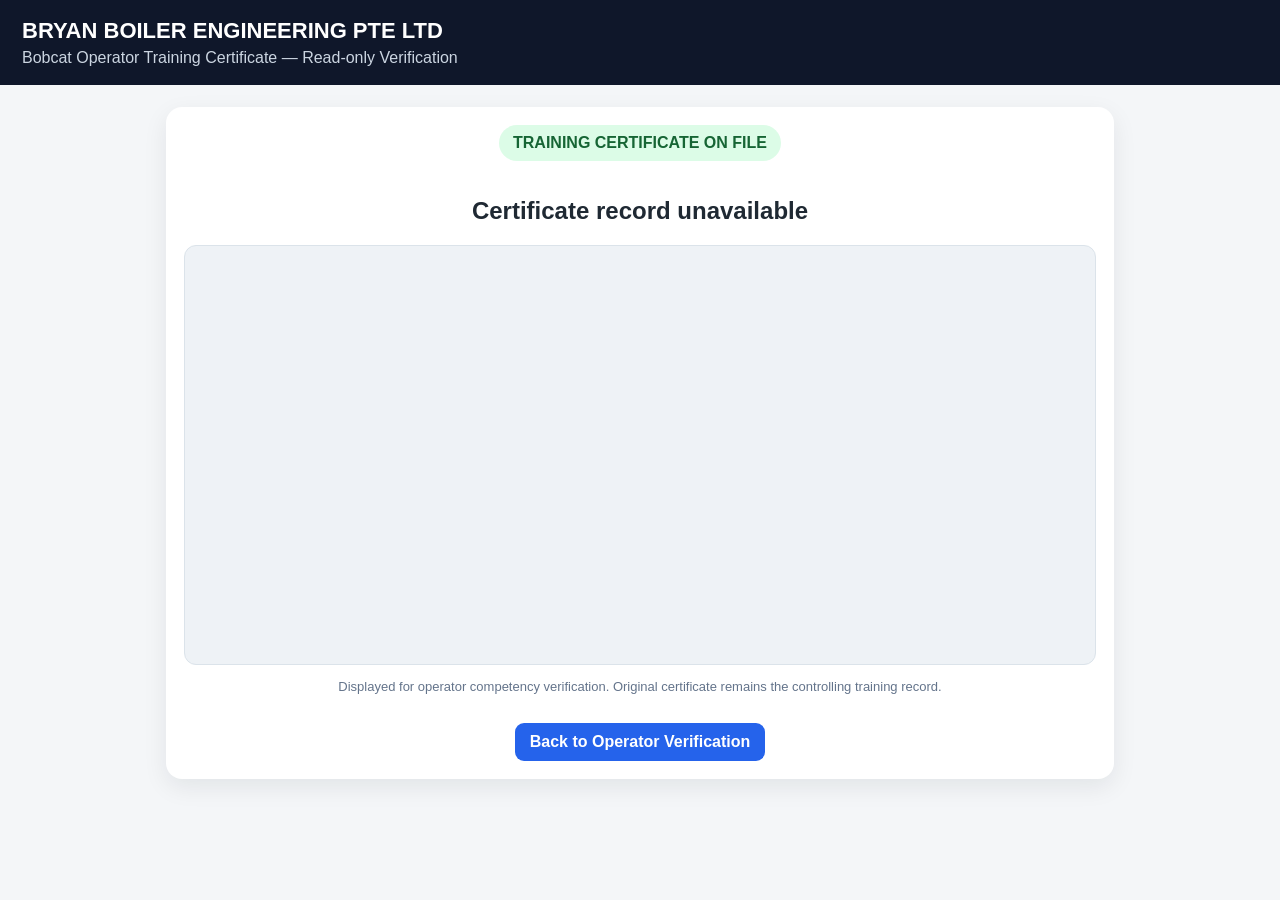
==== certificate.html @ 9e1adadf "Add Bobcat certificate viewer" ====
<!DOCTYPE html>
<html lang="en">
<head>
<meta charset="UTF-8">
<meta name="viewport" content="width=device-width, initial-scale=1.0">
<title>BBE Training Certificate</title>
<style>
*{box-sizing:border-box}body{margin:0;font-family:Arial,Helvetica,sans-serif;background:#f4f6f8;color:#1f2933}.top{background:#0f172a;color:#fff;padding:18px 22px}.top h1{margin:0;font-size:22px}.top p{margin:5px 0 0;color:#cbd5e1}.wrap{max-width:980px;margin:22px auto;padding:0 16px}.card{background:#fff;border-radius:16px;padding:18px;box-shadow:0 8px 24px rgba(15,23,42,.08);text-align:center}.status{display:inline-block;background:#dcfce7;color:#166534;font-weight:bold;padding:9px 14px;border-radius:999px;margin-bottom:16px}.viewer{min-height:420px;display:flex;align-items:center;justify-content:center;overflow:auto;background:#eef2f6;border:1px solid #dbe3ea;border-radius:12px;padding:18px}.viewer img{max-width:100%;height:auto;background:#fff;box-shadow:0 4px 14px rgba(0,0,0,.15)}.viewer img.rotate{transform:rotate(180deg)}.note{font-size:13px;color:#64748b;margin-top:14px}.back{display:inline-block;margin-top:16px;text-decoration:none;background:#2563eb;color:#fff;padding:10px 15px;border-radius:9px;font-weight:bold}@media(max-width:600px){.viewer{min-height:300px;padding:8px}.top h1{font-size:18px}}
</style>
</head>
<body>
<div class="top"><h1>BRYAN BOILER ENGINEERING PTE LTD</h1><p>Bobcat Operator Training Certificate — Read-only Verification</p></div>
<div class="wrap"><div class="card">
<div class="status">TRAINING CERTIFICATE ON FILE</div>
<h2 id="name">Certificate</h2>
<div class="viewer"><img id="cert" alt="Training certificate"></div>
<p class="note">Displayed for operator competency verification. Original certificate remains the controlling training record.</p>
<a class="back" href="javascript:history.back()">Back to Operator Verification</a>
</div></div>
<script>
const id=(new URLSearchParams(location.search).get('id')||'').toUpperCase();
const records={
 'BBE-BO-003':{name:'Lim Seng Leong',src:'certs/lim_bobcat.jpg',rotate:true},
 'BBE-BO-004':{name:'Rashedul Islam Shamsul Haque',src:'certs/rashedul_bobcat.jpg',rotate:false}
};
const r=records[id];
if(r){document.getElementById('name').textContent=r.name+' — '+id;const im=document.getElementById('cert');im.src=r.src;if(r.rotate)im.classList.add('rotate');}
else{document.getElementById('name').textContent='Certificate record unavailable';document.getElementById('cert').style.display='none';}
</script>
</body>
</html>
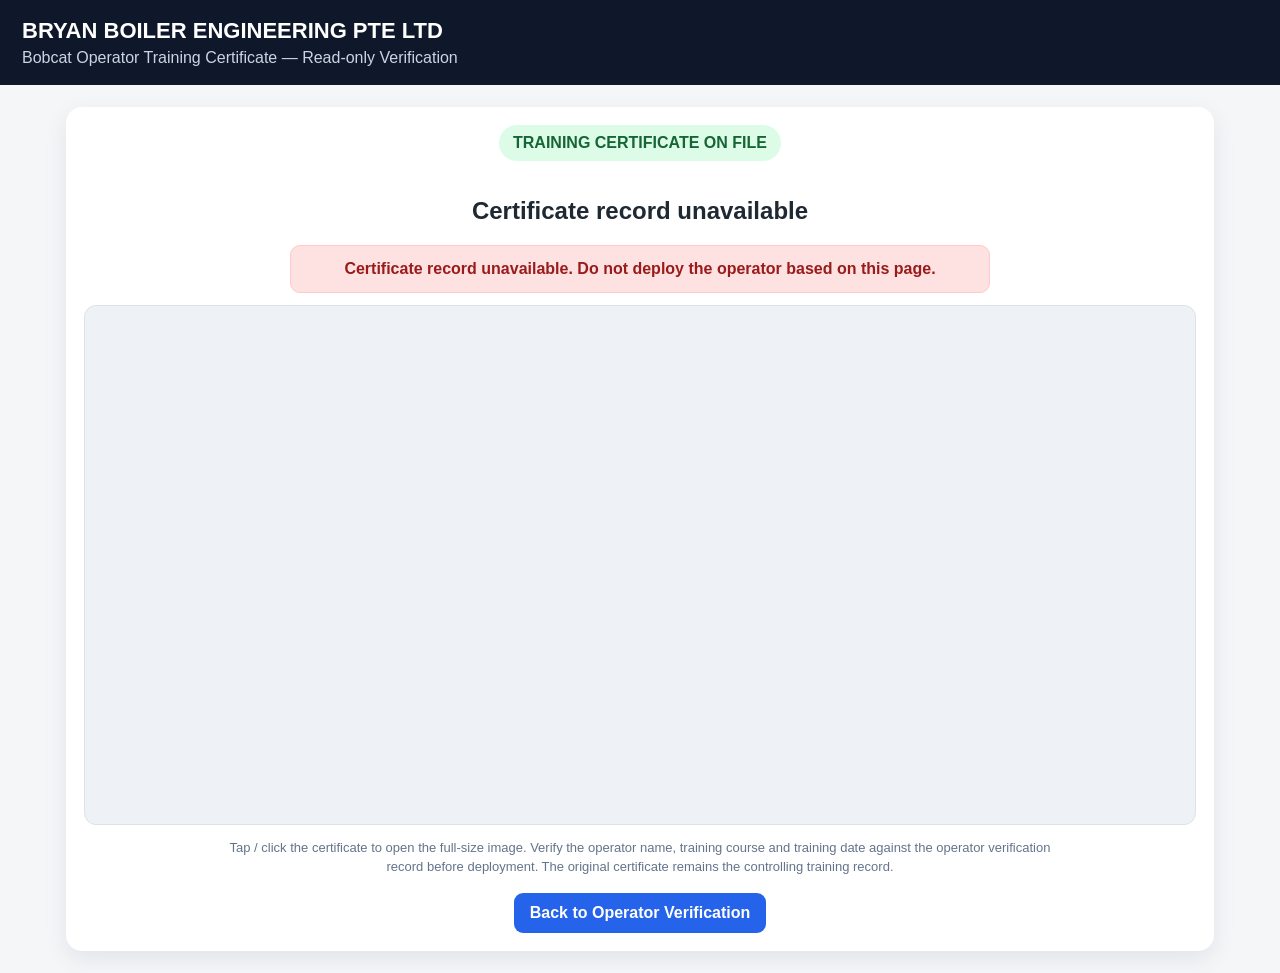
==== commit a0c822ec: "Fix Bobcat certificate viewer with clear full-size images" ====
--- a/certificate.html
+++ b/certificate.html
@@ -5,7 +5,20 @@
 <meta name="viewport" content="width=device-width, initial-scale=1.0">
 <title>BBE Training Certificate</title>
 <style>
-*{box-sizing:border-box}body{margin:0;font-family:Arial,Helvetica,sans-serif;background:#f4f6f8;color:#1f2933}.top{background:#0f172a;color:#fff;padding:18px 22px}.top h1{margin:0;font-size:22px}.top p{margin:5px 0 0;color:#cbd5e1}.wrap{max-width:980px;margin:22px auto;padding:0 16px}.card{background:#fff;border-radius:16px;padding:18px;box-shadow:0 8px 24px rgba(15,23,42,.08);text-align:center}.status{display:inline-block;background:#dcfce7;color:#166534;font-weight:bold;padding:9px 14px;border-radius:999px;margin-bottom:16px}.viewer{min-height:420px;display:flex;align-items:center;justify-content:center;overflow:auto;background:#eef2f6;border:1px solid #dbe3ea;border-radius:12px;padding:18px}.viewer img{max-width:100%;height:auto;background:#fff;box-shadow:0 4px 14px rgba(0,0,0,.15)}.viewer img.rotate{transform:rotate(180deg)}.note{font-size:13px;color:#64748b;margin-top:14px}.back{display:inline-block;margin-top:16px;text-decoration:none;background:#2563eb;color:#fff;padding:10px 15px;border-radius:9px;font-weight:bold}@media(max-width:600px){.viewer{min-height:300px;padding:8px}.top h1{font-size:18px}}
+*{box-sizing:border-box}
+body{margin:0;font-family:Arial,Helvetica,sans-serif;background:#f4f6f8;color:#1f2933}
+.top{background:#0f172a;color:#fff;padding:18px 22px}
+.top h1{margin:0;font-size:22px}.top p{margin:5px 0 0;color:#cbd5e1}
+.wrap{max-width:1180px;margin:22px auto;padding:0 16px}
+.card{background:#fff;border-radius:16px;padding:18px;box-shadow:0 8px 24px rgba(15,23,42,.08);text-align:center}
+.status{display:inline-block;background:#dcfce7;color:#166534;font-weight:bold;padding:9px 14px;border-radius:999px;margin-bottom:16px}
+.viewer{min-height:520px;display:flex;align-items:center;justify-content:center;overflow:auto;background:#eef2f6;border:1px solid #dbe3ea;border-radius:12px;padding:18px}
+.viewer img{display:block;width:100%;max-width:1050px;height:auto;object-fit:contain;background:#fff;box-shadow:0 4px 14px rgba(0,0,0,.15);cursor:zoom-in}
+.note{font-size:13px;color:#64748b;margin:14px auto 0;max-width:850px;line-height:1.45}
+.actions{display:flex;gap:10px;flex-wrap:wrap;justify-content:center;margin-top:16px}
+.btn{display:inline-block;text-decoration:none;color:#fff;padding:11px 16px;border-radius:9px;font-weight:bold}
+.full{background:#15803d}.back{background:#2563eb}.err{display:none;color:#991b1b;background:#fee2e2;border:1px solid #fecaca;padding:14px;border-radius:10px;font-weight:bold;margin:12px auto;max-width:700px}
+@media(max-width:600px){.viewer{min-height:300px;padding:6px}.top h1{font-size:18px}.card{padding:10px}.wrap{padding:0 8px;margin:10px auto}.viewer img{width:100%}}
 </style>
 </head>
 <body>
@@ -13,19 +26,45 @@
 <div class="wrap"><div class="card">
 <div class="status">TRAINING CERTIFICATE ON FILE</div>
 <h2 id="name">Certificate</h2>
+<div id="err" class="err">Certificate image is unavailable. Do not rely on this record until the training certificate is visible.</div>
 <div class="viewer"><img id="cert" alt="Training certificate"></div>
-<p class="note">Displayed for operator competency verification. Original certificate remains the controlling training record.</p>
-<a class="back" href="javascript:history.back()">Back to Operator Verification</a>
+<p class="note">Tap / click the certificate to open the full-size image. Verify the operator name, training course and training date against the operator verification record before deployment. The original certificate remains the controlling training record.</p>
+<div class="actions"><a id="full" class="btn full" href="#" target="_blank" rel="noopener">Open Full-Size Certificate</a><a class="btn back" href="javascript:history.back()">Back to Operator Verification</a></div>
 </div></div>
 <script>
 const id=(new URLSearchParams(location.search).get('id')||'').toUpperCase();
 const records={
- 'BBE-BO-003':{name:'Lim Seng Leong',src:'certs/lim_bobcat.jpg',rotate:true},
- 'BBE-BO-004':{name:'Rashedul Islam Shamsul Haque',src:'certs/rashedul_bobcat.jpg',rotate:false}
+ 'BBE-BO-003':{name:'Lim Seng Leong',parts:['certs/BBE-BO-003-cert-00.txt','certs/BBE-BO-003-cert-01.txt']},
+ 'BBE-BO-004':{name:'Rashedul Islam Shamsul Haque',parts:['certs/BBE-BO-004-cert-00.txt']}
 };
 const r=records[id];
-if(r){document.getElementById('name').textContent=r.name+' — '+id;const im=document.getElementById('cert');im.src=r.src;if(r.rotate)im.classList.add('rotate');}
-else{document.getElementById('name').textContent='Certificate record unavailable';document.getElementById('cert').style.display='none';}
+const nameEl=document.getElementById('name');
+const cert=document.getElementById('cert');
+const full=document.getElementById('full');
+const err=document.getElementById('err');
+function showError(msg){err.textContent=msg;err.style.display='block';cert.style.display='none';full.style.display='none';}
+function b64ToBlobUrl(b64){
+ const clean=b64.replace(/\s+/g,'');
+ const bin=atob(clean);
+ const bytes=new Uint8Array(bin.length);
+ for(let i=0;i<bin.length;i++)bytes[i]=bin.charCodeAt(i);
+ return URL.createObjectURL(new Blob([bytes],{type:'image/webp'}));
+}
+async function loadCertificate(){
+ if(!r){nameEl.textContent='Certificate record unavailable';showError('Certificate record unavailable. Do not deploy the operator based on this page.');return;}
+ nameEl.textContent=r.name+' — '+id;
+ try{
+  const responses=await Promise.all(r.parts.map(p=>fetch(p,{cache:'no-store'})));
+  if(responses.some(x=>!x.ok))throw new Error('certificate data not found');
+  const parts=await Promise.all(responses.map(x=>x.text()));
+  const url=b64ToBlobUrl(parts.join(''));
+  cert.src=url;
+  full.href=url;
+  cert.onclick=()=>window.open(url,'_blank','noopener');
+  cert.onerror=()=>showError('Certificate image failed to display. Do not rely on this record until the document is visible.');
+ }catch(e){showError('Certificate image is unavailable. Do not rely on this record until the training certificate is visible.');}
+}
+loadCertificate();
 </script>
 </body>
 </html>
